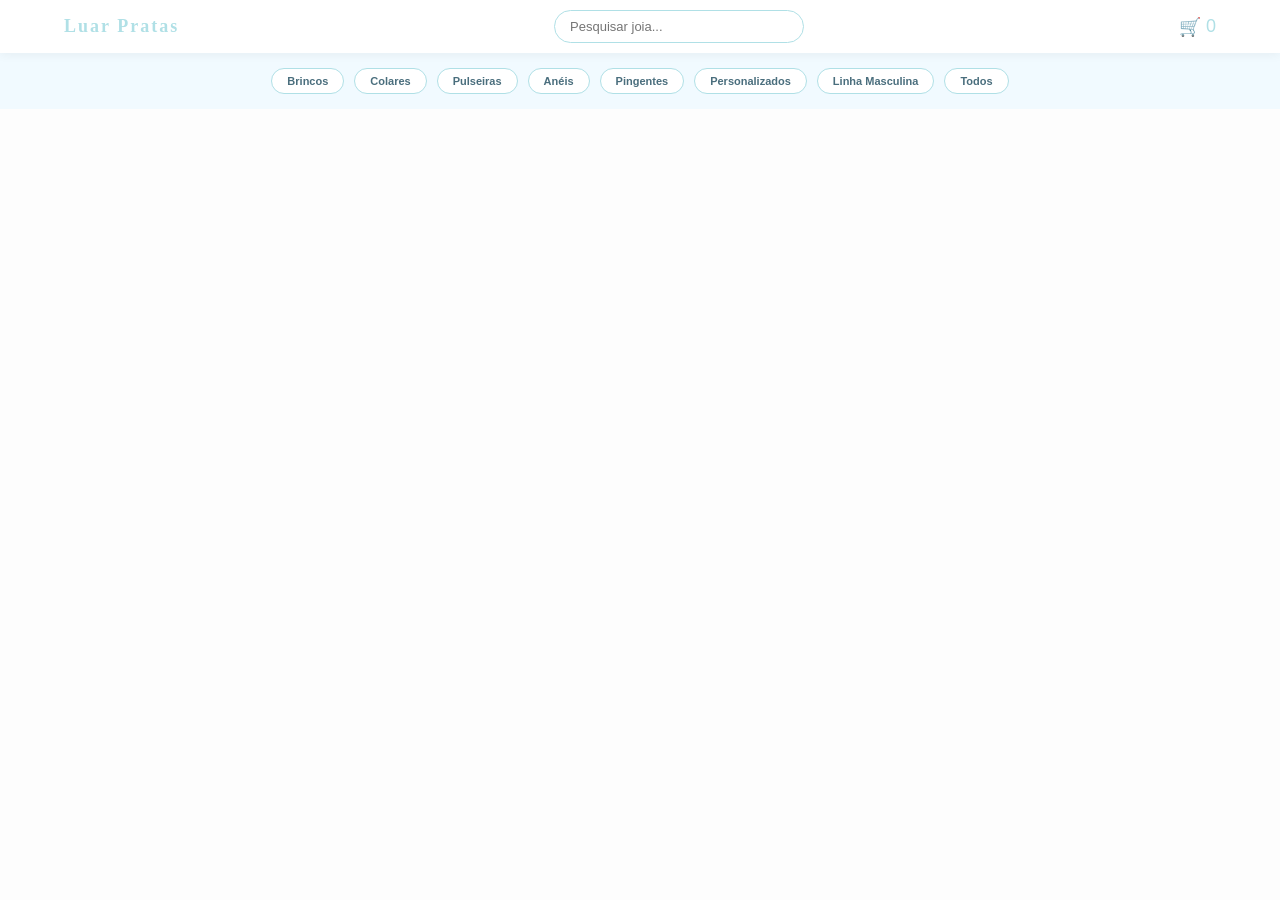
==== index.html @ 53b37068 "Add files via upload" ====
<!DOCTYPE html>
<html lang="pt-br">
<head>
    <meta charset="UTF-8">
    <meta name="viewport" content="width=device-width, initial-scale=1.0">
    <title>Luar Pratas - Catálogo</title>
    <link rel="stylesheet" href="style.css">
</head>

<body>

    <header class="topo">
        <div class="logo">Luar Pratas</div>

        <div class="pesquisa">
            <input type="text" id="pesquisa" placeholder="Pesquisar joia..." onkeyup="pesquisar()">
        </div>

        <div class="carrinho-icon" onclick="abrirCarrinho()">
            🛒 <span id="contador">0</span>
        </div>
    </header>

    <nav class="categorias">
        <button onclick="filtrar('brinco')">Brincos</button>
        <button onclick="filtrar('colar')">Colares</button>
        <button onclick="filtrar('pulseira')">Pulseiras</button>
        <button onclick="filtrar('anel')">Anéis</button>
        <button onclick="filtrar('pingente')">Pingentes</button>
        <button onclick="filtrar('personalizado')">Personalizados</button>
        <button onclick="filtrar('masculino')">Linha Masculina</button>
        <button onclick="filtrar('todos')">Todos</button>
    </nav>

    <div class="grade-produtos" id="produtos"></div>

    <div class="carrinho-lateral" id="carrinho">
        <h2>Seu Carrinho</h2>
        <div id="listaCarrinho"></div>
        <hr>
        <p id="total">Total: R$ 0,00</p>
        
        <button class="btn-enviar" onclick="enviarWhats()">Enviar Pedido no WhatsApp</button>
        <button class="btn-fechar" onclick="fecharCarrinho()">Fechar</button>
    </div>

    <script src="carrinho.js"></script>

</body>
</html>
---- style.css ----
/* RESET */
*{
margin:0;
padding:0;
box-sizing:border-box;
}

body{
font-family:'Montserrat',sans-serif;
background:#fdfdfd;
}

/* TOPO */
.topo{
display:flex;
align-items:center;
justify-content:space-between;
background:white;
padding:10px 5%;
box-shadow:0 2px 10px rgba(0,0,0,0.05);
position:sticky;
top:0;
z-index:100;
}

.logo{
font-size:18px;
font-weight:bold;
color:#B0E0E6;
font-family:'Cinzel',serif;
letter-spacing:2px;
}

.pesquisa input{
padding:8px 15px;
width:250px;
border-radius:25px;
border:1px solid #B0E0E6;
outline:none;
font-size:13px;
}

/* CARRINHO ICON */
.carrinho-icon{
font-size:18px;
cursor:pointer;
color:#B0E0E6;
display:flex;
align-items:center;
gap:5px;
}

/* CATEGORIAS */
.categorias{
display:flex;
justify-content:center;
gap:10px;
padding:15px;
background:#f1faff;
flex-wrap:wrap;
}

.categorias button{
background:white;
border:1px solid #B0E0E6;
padding:6px 15px;
border-radius:20px;
cursor:pointer;
font-weight:600;
color:#4A6E7D;
font-size:11px;
transition:0.3s;
}

.categorias button:hover{
background:#B0E0E6;
color:white;
}

/* PRODUTOS */

.grade-produtos{
display:grid;
grid-template-columns:repeat(3,1fr);
gap:20px;
padding:30px 5%;
}

.produto{
background:white;
border-radius:10px;
padding:15px;
text-align:center;
border:1px solid #f0f0f0;
transition:0.3s;
}

.produto:hover{
transform:scale(1.03);
}

.produto img{
width:100%;
height:350px;
object-fit:contain;
border-radius:8px;
background:#f9f9f9;
margin-bottom:15px;
}

.produto h3{
font-size:15px;
margin:10px 0;
color:#333;
font-weight:400;
}

.produto p{
font-size:18px;
font-weight:bold;
color:#B0E0E6;
margin-bottom:15px;
}

.produto button{
background:transparent;
color:#555;
border:1px solid #B0E0E6;
padding:10px;
width:100%;
border-radius:5px;
cursor:pointer;
font-weight:bold;
font-size:12px;
transition:0.3s;
}

.produto button:hover{
background:#B0E0E6;
color:white;
}

/* CARRINHO LATERAL */

.carrinho-lateral{
position:fixed;
right:-400px;
top:0;
width:350px;
height:100%;
background:white;
box-shadow:-5px 0 20px rgba(0,0,0,0.1);
padding:20px;
transition:0.3s;
z-index:999;
overflow:auto;
}

.carrinho-lateral.ativo{
right:0;
}

.carrinho-lateral h2{
margin-bottom:20px;
}

.item-carrinho{
display:flex;
justify-content:space-between;
margin-bottom:10px;
font-size:14px;
}

/* BOTÕES CARRINHO */

.btn-enviar{
background:#25D366;
color:white;
border:none;
padding:12px;
width:100%;
border-radius:5px;
margin-top:15px;
cursor:pointer;
font-weight:bold;
}

.btn-fechar{
background:#eee;
border:none;
padding:10px;
width:100%;
border-radius:5px;
margin-top:10px;
cursor:pointer;
}

/* RESPONSIVO */

@media(max-width:768px){

.grade-produtos{
grid-template-columns:repeat(2,1fr);
}

.logo{
font-size:14px;
}

.pesquisa input{
width:120px;
}

.produto img{
height:250px;
}

}
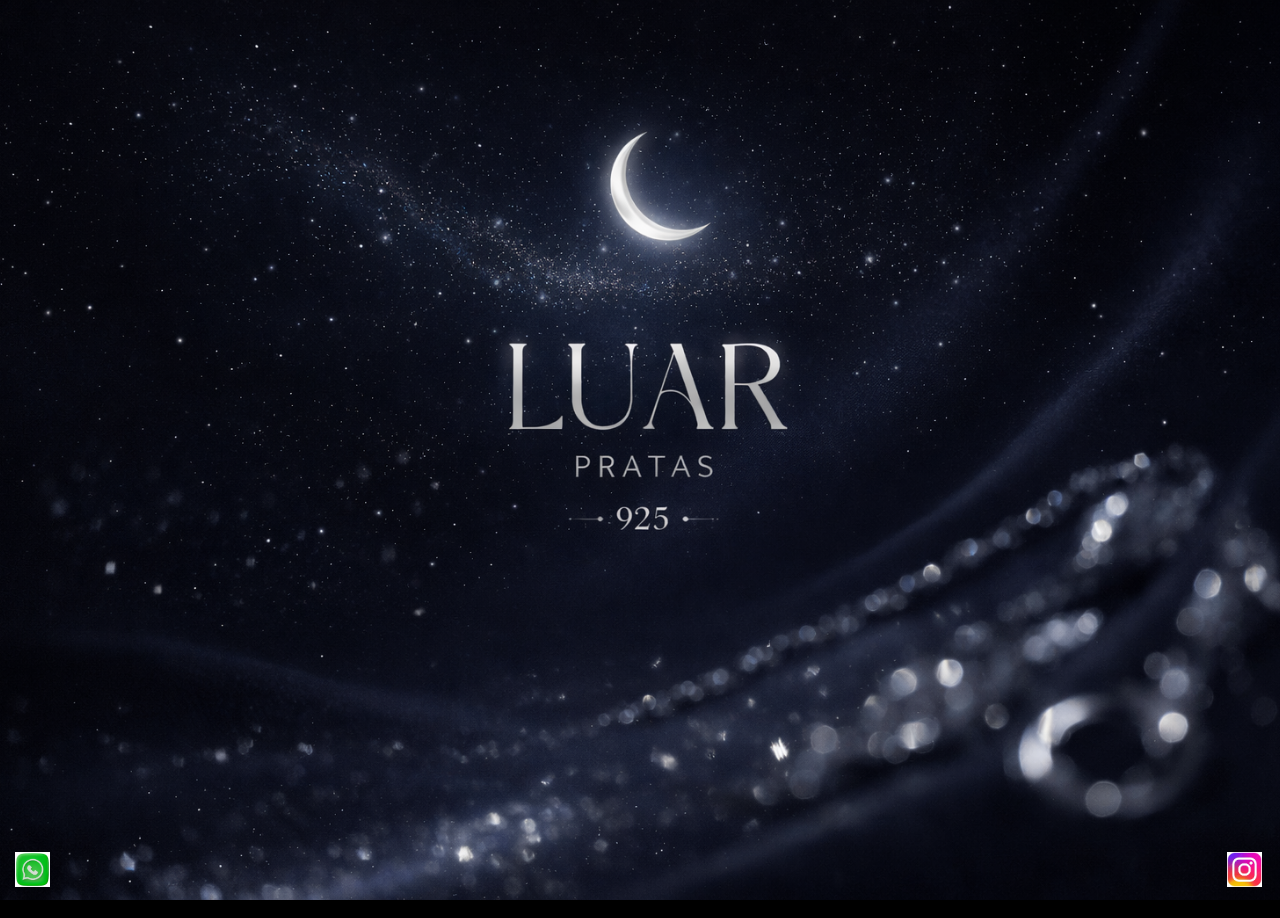
==== commit c1236d77: "Update index.html" ====
--- a/index.html
+++ b/index.html
@@ -3,49 +3,170 @@
 <head>
     <meta charset="UTF-8">
     <meta name="viewport" content="width=device-width, initial-scale=1.0">
-    <title>Luar Pratas - Catálogo</title>
-    <link rel="stylesheet" href="style.css">
+    <title>Luar Pratas</title>
+    <style>
+        * {
+            margin: 0;
+            padding: 0;
+            box-sizing: border-box;
+        }
+
+        body {
+            overflow: hidden;
+            background-color: #000; /* Fundo de segurança preto */
+        }
+
+        /* O link da tela toda (com o clique para o catálogo) */
+        .link-tela-cheia {
+            display: block;
+            width: 100%;
+            height: 100vh;
+            text-decoration: none;
+            background-position: center;
+            background-size: cover;
+            background-repeat: no-repeat;
+            cursor: pointer;
+            z-index: 1; /* Fica na camada de trás */
+        }
+
+        /* Imagem para PC */
+        @media (min-width: 769px) {
+            .link-tela-cheia {
+                background-image: url('assets/fundopc.png');
+            }
+        }
+
+        /* Imagem para CELULAR */
+        @media (max-width: 768px) {
+            .link-tela-cheia {
+                background-image: url('assets/fundocelular.png');
+            }
+        }
+
+        /* Container dos ícones (garante que fiquem visíveis) */
+        .icones-sociais {
+            position: fixed;
+            bottom: 10px; /* Mais perto da borda inferior */
+            width: 100%;
+            display: flex;
+            justify-content: space-between;
+            padding: 0 15px;
+            pointer-events: none; /* Deixa o clique passar para a tela cheia */
+            z-index: 10; /* Fica na camada da frente de TUDO */
+        }
+
+        .icones-sociais a {
+            pointer-events: auto; /* Reativa o clique nos ícones */
+            display: flex;
+            align-items: center;
+            justify-content: center;
+            transition: transform 0.2s ease;
+        }
+
+        .icones-sociais a:hover {
+            transform: scale(1.1);
+        }
+
+        /* Estilo para remover fundo branco forçadamente (tentativa via CSS) */
+        .icones-sociais img {
+            width: 35px;  /* Diminuí o tamanho (era 50px) */
+            height: 35px; /* Diminuí o tamanho (era 50px) */
+            object-fit: contain;
+            /* Tenta mascarar o fundo branco se a imagem não for transparente */
+            background-color: transparent !important; 
+        }
+
+        /* Adiciona um fundo escuro sutil atrás do ícone do Instagram para visibilidade */
+        .link-instagram {
+            border-radius: 8px;
+            padding: 3px;
+        }
+    </style>
 </head>
-
 <body>
 
-    <header class="topo">
-        <div class="logo">Luar Pratas</div>
+    <a href="catalog.html" class="link-tela-cheia"></a>
 
-        <div class="pesquisa">
-            <input type="text" id="pesquisa" placeholder="Pesquisar joia..." onkeyup="pesquisar()">
-        </div>
+    <div class="icones-sociais">
+        <a href="https://wa.me/5585991599704" target="_blank" class="link-whatsapp">
+            <img src="assets/whatsapp.png" alt="WhatsApp">
+        </a>
 
-        <div class="carrinho-icon" onclick="abrirCarrinho()">
-            🛒 <span id="contador">0</span>
-        </div>
-    </header>
-
-    <nav class="categorias">
-        <button onclick="filtrar('brinco')">Brincos</button>
-        <button onclick="filtrar('colar')">Colares</button>
-        <button onclick="filtrar('pulseira')">Pulseiras</button>
-        <button onclick="filtrar('anel')">Anéis</button>
-        <button onclick="filtrar('pingente')">Pingentes</button>
-        <button onclick="filtrar('personalizado')">Personalizados</button>
-        <button onclick="filtrar('masculino')">Linha Masculina</button>
-        <button onclick="filtrar('todos')">Todos</button>
-    </nav>
-
-    <div class="grade-produtos" id="produtos"></div>
-
-    <div class="carrinho-lateral" id="carrinho">
-        <h2>Seu Carrinho</h2>
-        <div id="listaCarrinho"></div>
-        <hr>
-        <p id="total">Total: R$ 0,00</p>
-        
-        <button class="btn-enviar" onclick="enviarWhats()">Enviar Pedido no WhatsApp</button>
-        <button class="btn-fechar" onclick="fecharCarrinho()">Fechar</button>
+        <a href="https://www.instagram.com/luar.prata__?igsh=MXVmNmlsdGpjYmlldA==" target="_blank" class="link-instagram">
+            <img src="assets/instagram.png" alt="Instagram">
+        </a>
     </div>
 
-    <script src="carrinho.js"></script>
+</body><script>
+document.addEventListener("DOMContentLoaded", function () {
+  const produtos = document.querySelectorAll(".produto");
 
-</body>
+  produtos.forEach(produto => {
+    produto.style.display = "block";
+  });
+});
+</script>
+    
+    <style>
+.modal-zoom {
+  display: none;
+  position: fixed;
+  z-index: 9999;
+  padding-top: 50px;
+  left: 0;
+  top: 0;
+  width: 100%;
+  height: 100%;
+  background-color: rgba(0,0,0,0.9);
+}
+
+.modal-img {
+  margin: auto;
+  display: block;
+  width: 90%;
+  max-width: 500px;
+  border-radius: 10px;
+}
+
+.fechar {
+  position: absolute;
+  top: 20px;
+  right: 30px;
+  color: white;
+  font-size: 35px;
+  cursor: pointer;
+}
+</style>
+
+<script>
+const modal = document.getElementById("modalZoom");
+const modalImg = document.getElementById("imgZoom");
+const fechar = document.querySelector(".fechar");
+
+document.querySelectorAll("img").forEach(img => {
+  img.addEventListener("click", function() {
+    modal.style.display = "block";
+    modalImg.src = this.src;
+  });
+});
+
+fechar.addEventListener("click", () => {
+  modal.style.display = "none";
+});
+
+modal.addEventListener("click", (e) => {
+  if (e.target === modal) {
+    modal.style.display = "none";
+  }
+});
+</script>
 </html>
 
+<script>
+window.onload = function () {
+  mostrarProdutos("todos");
+};
+</script>
+
+</body>:
+
